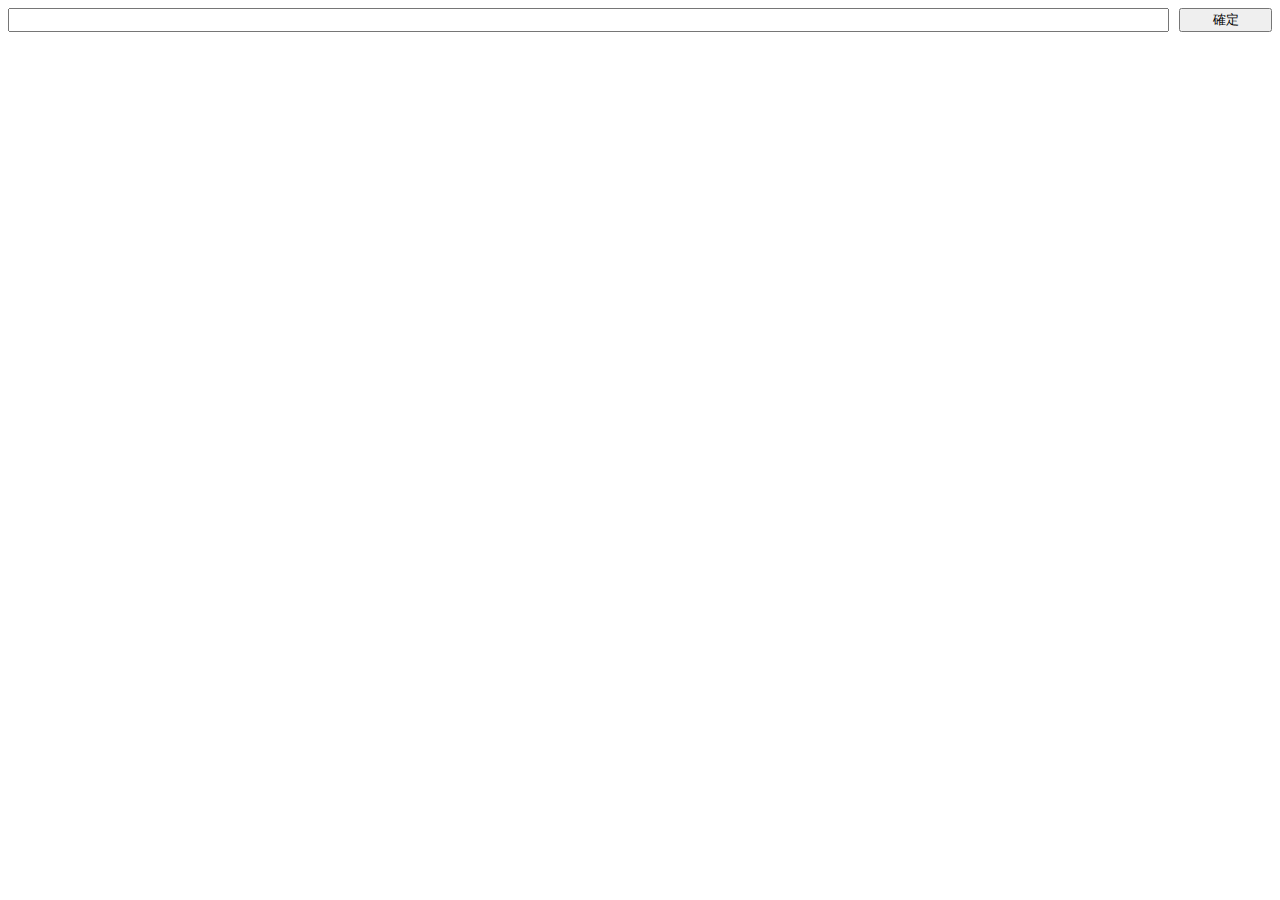
==== account/index.html @ f8470655 "account" ====
<!DOCTYPE html>
<html lang="en" dir="ltr">
  <head>
    <meta charset="utf-8">
    <meta name="viewport" content="width=device-width, initial-scale=1.0 user-scalable=no">
    <title>專屬匯款帳號查詢</title>
  </head>
  <body>
    <div style="display: flex;">
      <input type="text" name="id" id="id" style="width:100%; margin-right:10px;" value="">
      <button type="button" name="button" style="width:100px;" onclick="search()">確定</button>
    </div>

    <br>
    <h1 id="result"></h1>
  </body>

  <script type="text/javascript">
    function search()
    {
      var id = document.getElementById("id").value;

      var rawFile = new XMLHttpRequest();
      rawFile.open("GET", "./account.txt", true);
      rawFile.onreadystatechange = function ()
      {
          if(rawFile.readyState === 4)
          {
              if(rawFile.status === 200 || rawFile.status == 0)
              {
                  var allText = rawFile.responseText;
                  var splitLine = allText.split("\n");
                  for (var i = 0; i < splitLine.length; i++)
                  {
                    var splitComma = splitLine[i].split(",");

                    if (splitComma[0] == id)
                    {
                      document.getElementById("result").textContent = "帳號：" + splitComma[1];
                      break;
                    }
                  }
              }
          }
      }
      rawFile.send(null);
    }

  </script>
</html>
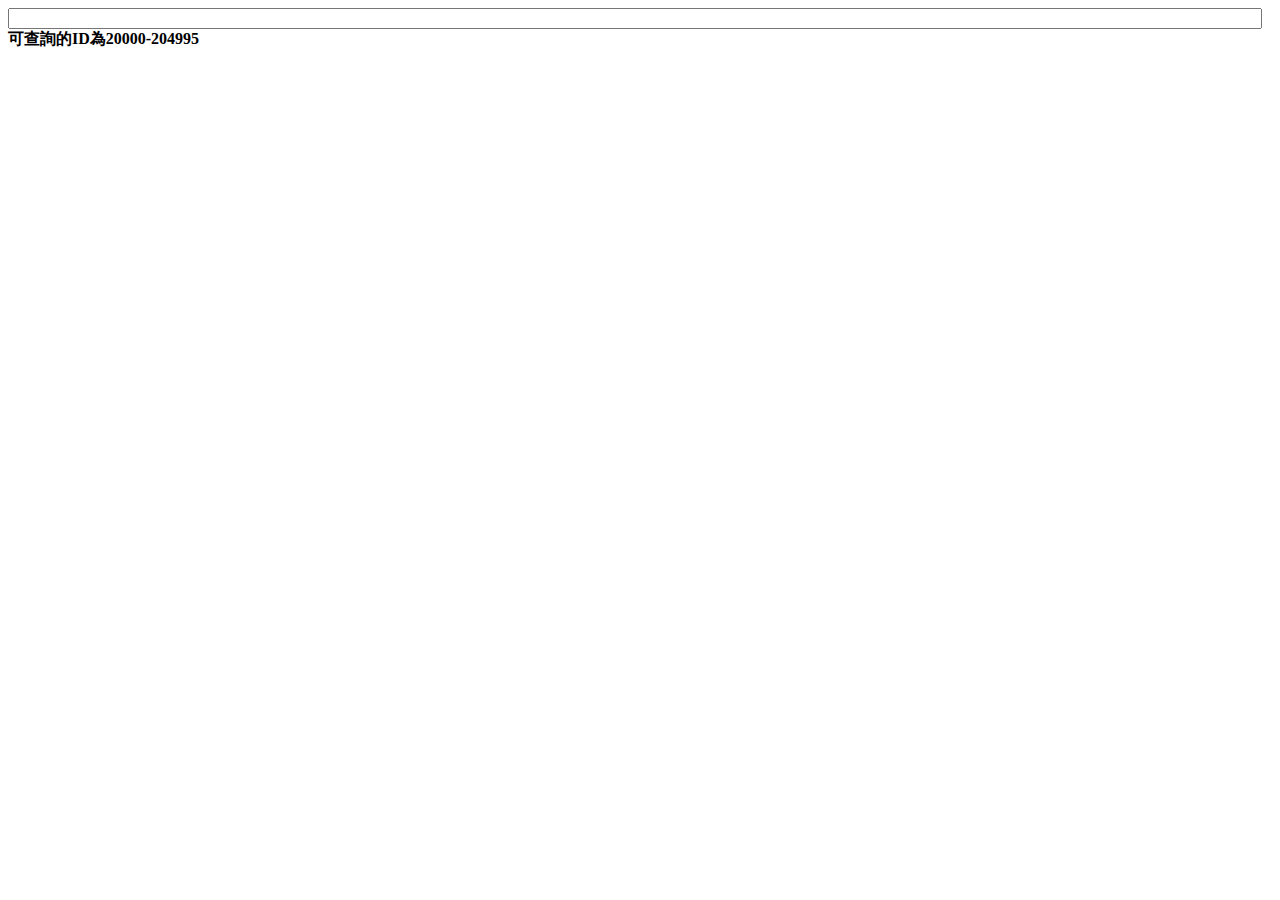
==== commit 5a86d558: "update account index" ====
--- a/account/index.html
+++ b/account/index.html
@@ -7,15 +7,22 @@
   </head>
   <body>
     <div style="display: flex;">
-      <input type="text" name="id" id="id" style="width:100%; margin-right:10px;" value="">
-      <button type="button" name="button" style="width:100px;" onclick="search()">確定</button>
+      <input type="text" name="id" id="id" style="width:100%; margin-right:10px;" value="" onkeyup="listenEnter(event)">
+      <!-- <button type="button" name="button" style="width:100px;" onclick="search()">確定</button> -->
     </div>
-
-    <br>
+    <strong>可查詢的ID為20000-204995</strong>
     <h1 id="result"></h1>
   </body>
 
   <script type="text/javascript">
+  function listenEnter(e)
+  {
+    if (13 == e.keyCode)
+    {
+      search();
+    }
+  }
+
     function search()
     {
       var id = document.getElementById("id").value;
